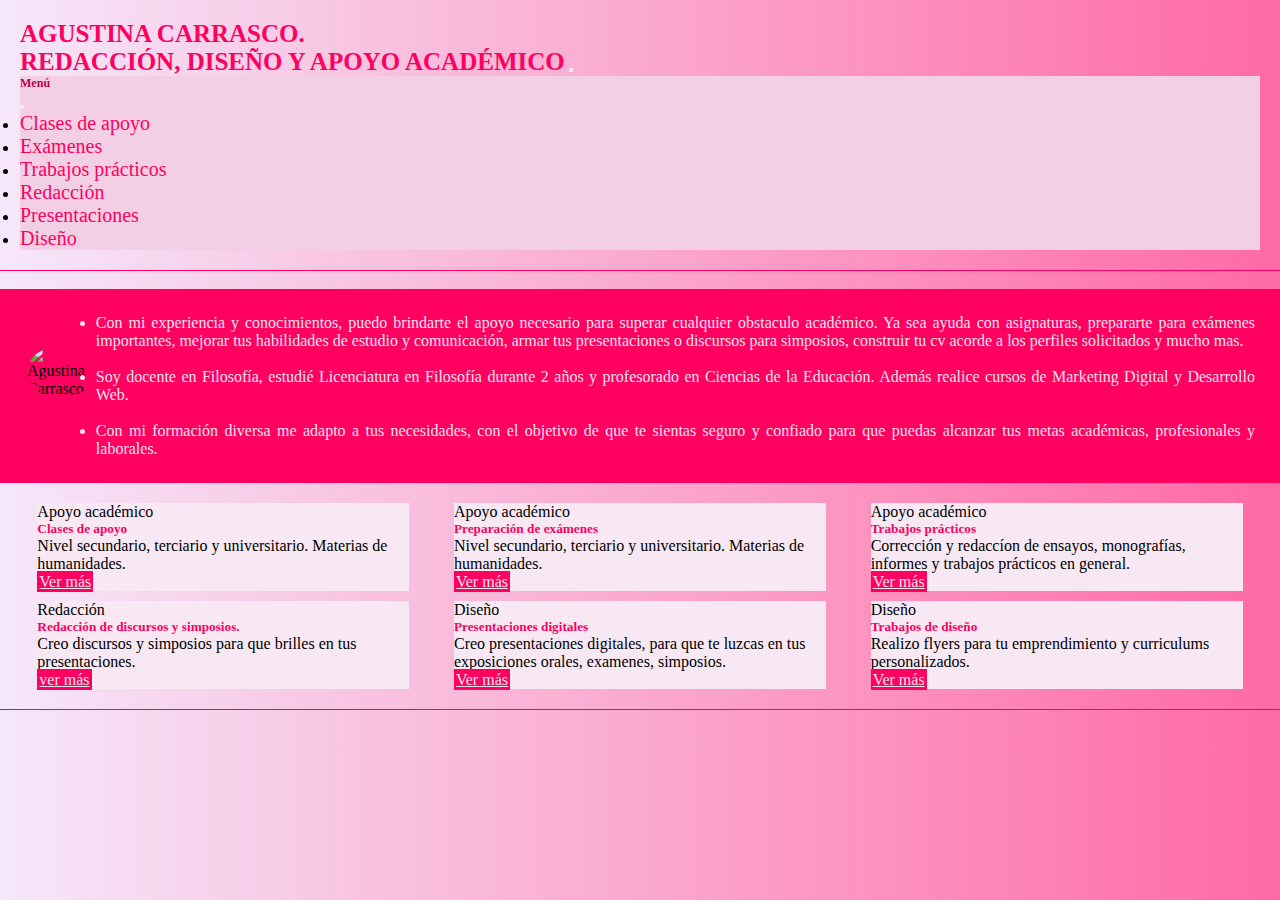
==== index.html @ 7ab7ef01 "index style" ====
<!DOCTYPE html>
<html lang="en">
<head>
    <meta charset="UTF-8">
    <meta name="viewport" content="width=device-width, initial-scale=1.0">
    <link href="https://cdn.jsdelivr.net/npm/bootstrap@5.3.0/dist/css/bootstrap.min.css" rel="stylesheet" integrity="sha384-9ndCyUaIbzAi2FUVXJi0CjmCapSmO7SnpJef0486qhLnuZ2cdeRhO02iuK6FUUVM" crossorigin="anonymous">
    <link rel="stylesheet" href="./css/style.css">
    <title>APOYO ACADÉMICO</title>
</head>
<body>
    <header>
        <section>
        <nav class="navbar">
            <div class="container-fluid">
              <a class="h1" href="./index.html">AGUSTINA CARRASCO. <br>REDACCIÓN, DISEÑO Y APOYO ACADÉMICO</a>
              <button class="navbar-toggler" type="button" data-bs-toggle="offcanvas" data-bs-target="#offcanvasDarkNavbar" aria-controls="offcanvasDarkNavbar" aria-label="Toggle navigation">
                <span class="navbar-toggler-icon"></span>
              </button>
              <div class="offcanvas offcanvas-end" tabindex="-1" id="offcanvasDarkNavbar" aria-labelledby="offcanvasDarkNavbarLabel">
                <div class="offcanvas-header">
                  <h6>Menú</h6>
                  <button type="button" class="btn-close" data-bs-dismiss="offcanvas" aria-label="Close"></button>
                </div>
                <div class="offcanvas-body">
                  <ul class="navbar-nav">
                      <li class="nav-item">
                          <a class="h3" href="pages/ClasesDeApoyo.html">Clases de apoyo</a>
                      </li>
                      <li class="nav-item">
                          <a class="h3"href="pages/Examenes.html">Exámenes</a>
                      </li>
                      <li class="nav-item">
                          <a class="h3" href="pages/TrabajosPracticos.html">Trabajos prácticos</a>
                      </li>
                      <li class="nav-item">
                          <a class="h3" href="pages/Redacción.html">Redacción</a>
                      </li>
                      <li class="nav-item">
                        <a class="h3" href="pages/Presentaciones.html">Presentaciones</a>
                    </li>
                      <li>
                          <a class="h3" href="pages/Diseño.html">Diseño</a>
                      </li>
                  </ul>
                </div>
              </div>
            </div>
          </nav>
    </section>
    </header>
    <main>
      <section>
        <img class="banner" src="./multimedia/portada2.jpg" alt="">
        <div class="bannertexto">Garantizamos tu éxito académico y profesional</div>
      </section>
      
      <section class="Agustina">
        <div class="contenedorfoto">
          <img class="imgagu" src="./multimedia/Agustina.jpg" alt="Agustina Carrasco">
        </div>
        <div class="contenedortexto">
          <ul>
            <li class="card-text1">
              Con mi experiencia y conocimientos, puedo brindarte el apoyo necesario para superar cualquier obstaculo académico. Ya sea ayuda con asignaturas, prepararte para exámenes importantes, mejorar tus habilidades de estudio y comunicación, armar tus presentaciones o discursos para simposios, construir tu cv acorde a los perfiles solicitados y mucho mas. 
            </li>
            <br>
            <li class="card-text1">
              Soy docente en Filosofía, estudié Licenciatura en Filosofía durante 2 años y profesorado en Ciencias de la Educación. Además realice cursos de Marketing Digital y Desarrollo Web. 
            </li>
            <br>
            <li class="card-text1"> Con mi formación diversa me adapto a tus necesidades, con el objetivo de que te sientas seguro y confiado para que puedas alcanzar tus metas académicas, profesionales y laborales.</li>
          </ul>
        </div>
      </section>
        <section class="cards">
          <div class="card">
            <div class="card-header">
              Apoyo académico
            </div>
            <div class="card-body">
              <h5 class="card-title">Clases de apoyo</h5>
              <p class="card-text">Nivel secundario, terciario y universitario. Materias de humanidades.</p>
              <a href="pages/ClasesDeApoyo.html" class="btn">Ver más</a>
            </div>
          </div>
          <div class="card">
            <div class="card-header">
              Apoyo académico
            </div>
            <div class="card-body">
              <h5 class="card-title">Preparación de exámenes</h5>
              <p class="card-text">Nivel secundario, terciario y universitario. Materias de humanidades.</p>
              <a href="pages/Examenes.html" class="btn">Ver más</a>
            </div>
          </div>
          <div class="card">
            <div class="card-header">
              Apoyo académico
            </div>
            <div class="card-body">
              <h5 class="card-title">Trabajos prácticos</h5>
              <p class="card-text">Corrección y redaccíon de ensayos, monografías, informes y trabajos prácticos en general.</p>
              <a href="pages/TrabajosPracticos.html" class="btn">Ver más</a>
            </div>
          </div>
          <div class="card">
            <div class="card-header">
              Redacción
            </div>
            <div class="card-body">
              <h5 class="card-title">Redacción de discursos y simposios.</h5>
              <p class="card-text">Creo discursos y simposios para que brilles en tus presentaciones.</p>
              <a href="pages/Redacción.html" class="btn">ver más</a>
            </div>
          </div>
          <div class="card">
            <div class="card-header">
              Diseño
            </div>
            <div class="card-body">
              <h5 class="card-title">Presentaciones digitales</h5>
              <p class="card-text">Creo presentaciones digitales, para que te luzcas en tus exposiciones orales, examenes, simposios.</p>
              <a href="pages/Presentaciones.html" class="btn">Ver más</a>
            </div>
          </div>
          <div class="card">
            <div class="card-header">
              Diseño
            </div>
            <div class="card-body">
              <h5 class="card-title">Trabajos de diseño</h5>
              <p class="card-text">Realizo flyers para tu emprendimiento y curriculums personalizados.</p>
              <a href="pages/Diseño.html" class="btn">Ver más</a>
            </div>
          </div>
         
        </section>
       

    </main>
    <footer>
        <a href="https://www.instagram.com/profe.agustina.carrasco/"><img class="ig" src="./multimedia/instagram.png" alt=""></a>
    </footer>
    <script src="https://cdn.jsdelivr.net/npm/bootstrap@5.3.0/dist/js/bootstrap.bundle.min.js" integrity="sha384-geWF76RCwLtnZ8qwWowPQNguL3RmwHVBC9FhGdlKrxdiJJigb/j/68SIy3Te4Bkz" crossorigin="anonymous"></script>
</body>
</html>
---- css/style.css ----
*{
    margin: 0;
    padding: 0;
    box-sizing: border-box;
}
body{
    background: rgb(204,125,227);
    background: linear-gradient(90deg, rgba(204,125,227,0.18484479973630075) 0%, rgba(255,0,99,0.5826039033777574) 100%);
}
header{
    padding:20px;
    font-size:18px;
    border-bottom:1px solid #FF0060;
}
.h1{
    font-size:25px;
    text-decoration: none;
    color: #FF0060;
    font-weight: bold;
}
.offcanvas-header{
    background-color:#f3cfe5;
    color: #b80248;
}
.offcanvas-body{
    background-color:#f3cfe5;
}
.h3{
    text-decoration: none;
    color: #FF0060;
    font-size:20px;
}
.h3:hover{
    text-decoration:underline;
    color: #b80248;
    font-size:20px;
}

footer{
    padding:20px;
    font-size:18px;
    border-top:1px solid #FF0060;
}
.banner{
    width:100%;
    opacity:70%;
}
.bannertexto{
    position:absolute;
    top: 50%;
    left: 50%;
    transform: translate(-50%, -50%);
    color: #fcf9fa;
    font-weight: bold;
    font-size:50px;
    animation: aparicion 1.5s forwards;
    opacity:0;
}
@keyframes aparicion {
    0% {
      opacity: 0;
      transform: translateX(100%);
    }
    100% {
      opacity: 1;
      transform: translateX(0);
    }
  }
.Agustina{
    display: flex;
    padding:25px;
    background-color: #FF0060; 
}
.imgagu{
    border-radius:50%;
    width: 200px;
    height: 200px;
    border: 2px solid #FF0060;
    margin-top:30px;
    }
.contenedortexto{
    text-align:justify;
    color: #efe3ed;
    animation: aparicion1 5s forwards;
}
@keyframes aparicion1 {
    0% {
        transform: translateX(100%);
    }
    100% {
        transform: translateX(0); 
    }
  }
.cardtext1{
    list-style-type: disc; 
    list-style-position: inside;
}
.cards{
    padding:20px;
    display: flex;
    flex-wrap: wrap;
    gap:10px;
    justify-content: space-around;
}
.card{
    width:30%;
    background-color: #f7e8f4;
}
.card-title{
    color: #FF0060;
}
.btn{
    border:2px solid #FF0060;
    background-color:#FF0060;
    color: #efe3ed;
}
.btn:hover{
    border:2px solid #b80248;
    background-color: #b80248;
    color:#efe3ed
}

.ig{
    width:40px;
    display:block;
    margin:auto;
}
/*CLASES DE APOYO*/
.clasesdeapoyo{
    padding:20px;
    margin:10px;
    display: flex;
    justify-content: space-evenly;
    gap:55px;
}

.clase3{
    padding:10px;
    margin:5px; 
    display: flex;
    justify-content:flex-start;
}
/*EXAMENES*/
.examenes{
    background-image:url(../multimedia/examen.jpg);
    background-size: cover;
    padding:20px;
    text-align: center;
    display:flex;
    flex-direction: column;
    gap:10px;
}
.examenes2{
    margin-left: auto;
    margin-right: auto;
    width:50%;
    text-align: justify;
    padding:15px;
    background-color:#f7e8f4;
    border-radius:10px;
    width:60%;
    border:2px solid #FF0060;
}
.h2{
    font-size:20px;
}
/*TRABAJOS PRACTICOS*/
.trabajospracticos{
    background-image:url(../multimedia/tp.jpg);
    background-size: cover;
    padding:20px;
    text-align:center;
    display:flex;
    flex-direction: column;
    gap:10px;
}
.tp{
    padding:20px;
    margin:10px;
    display: flex;
    flex-direction:row;
    gap:10px;
}
.tp2{
    width:50%;
    text-align: justify;
    padding:15px;
    background-color:#f7e8f4;
    border-radius:10px;
    width:60%;
    border:2px solid #FF0060;
    transition:1s;
}
.tp2:hover{
    background-color:#ffffff;
    border:2px solid #48031e;
}
/*PRESENTACIONES*/
.cardspresentacion{
    display: flex;
    gap:100px;
    margin:10px;
    justify-content: space-evenly;

}
.presentacion{
    padding:20px;
    text-align: justify;
}

/*REDACCION*/
.redaccion{
    padding:20px;
    margin:0;
    background-color: #FF0060;
    color: #ffffff;
}

    

/*DISEÑO*/
.diseño{
    padding:20px;
    margin:10px;
    display: flex;
    justify-content: space-evenly;
    gap:50px;
}
/*mediaqueries*/
/*index*/
@media(max-width:576px){
    .h1{
        font-size:18px;  
    }
    .h3{
        font-size:16px;
    }
    footer{
        font-size:16px;
    }
    .bannertexto{
        position:absolute;
        top: 30%;
        left: 50%;
        transform: translate(-50%, -50%);
        color: #fcf9fa;
        font-weight: bold;
        font-size:20px;
        animation: aparicion 1.5s forwards;
        opacity:0;
    }
    @keyframes aparicion {
        0% {
          opacity: 0;
          transform: translateX(100%);
        }
        100% {
          opacity: 1;
          transform: translateX(0);
        }
      }
      .Agustina{
        display: flex;
        padding:10px;
        background-color: #FF0060; 
    }
    .imgagu{
        border-radius:50%;
        width: 150px;
        height: 150px;
        border: 1px solid #FF0060;
        margin-top:30px;
        }
    .contenedortexto{
        text-align:justify;
        color: #efe3ed;
        font-size:16px;
        animation: aparicion1 3s forwards;
    }
    @keyframes aparicion1 {
        0% {
            transform: translateX(100%);
        }
        100% {
            transform: translateX(0); 
        }
      }
    .cardtext1{
        list-style-type: disc; 
        list-style-position: inside;
    }
    .cards{
        padding:5px;
        display: flex;
        gap:5px;
        justify-content: space-around;
    }
    .card{
        width:80%;
        background-color: #f7e8f4;
    }
    .card-title{
        font-size:20px;
    }
    .card-text{
        font-size:16px;
    }
    .btn{
        font-size:18px;
    }
}
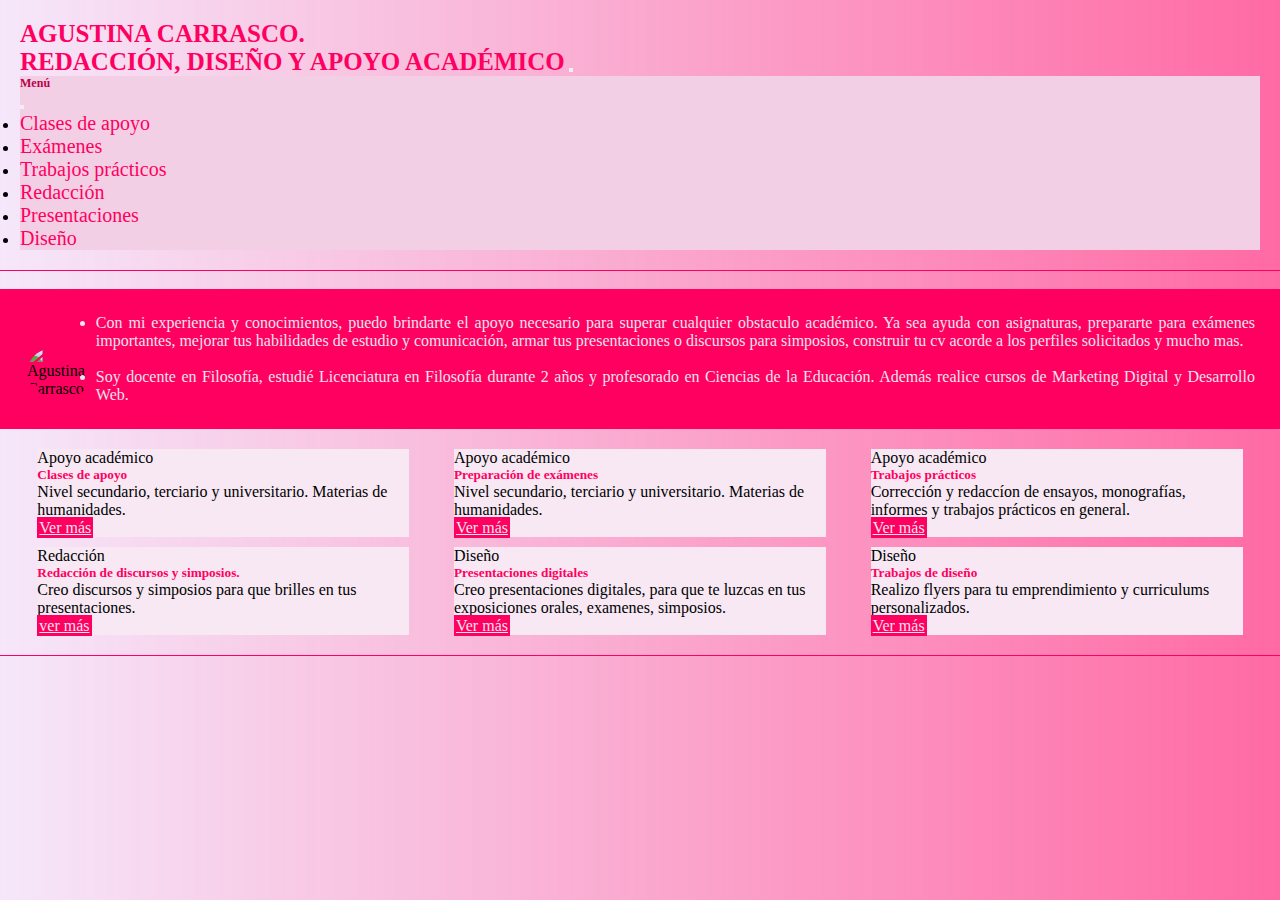
==== commit db3d8700: "change index" ====
--- a/index.html
+++ b/index.html
@@ -67,8 +67,6 @@
             <li class="card-text1">
               Soy docente en Filosofía, estudié Licenciatura en Filosofía durante 2 años y profesorado en Ciencias de la Educación. Además realice cursos de Marketing Digital y Desarrollo Web. 
             </li>
-            <br>
-            <li class="card-text1"> Con mi formación diversa me adapto a tus necesidades, con el objetivo de que te sientas seguro y confiado para que puedas alcanzar tus metas académicas, profesionales y laborales.</li>
           </ul>
         </div>
       </section>
--- a/css/style.css
+++ b/css/style.css
@@ -308,4 +308,32 @@
     .btn{
         font-size:18px;
     }
+    .clasesdeapoyo{
+        display: flex;
+        flex-direction: column;
+        justify-content:center;
+        gap:10px;
+    }
+    .h2{
+        font-size:18px;
+    }
+    .examenes2{
+        font-size:16px;
+    }
+    .tp{
+        padding:20px;
+        margin:10px;
+        display: flex;
+        flex-direction:column;
+        gap:10px;
+    }
+    .tp2{
+        text-align: justify;
+        padding:10px;
+        background-color:#f7e8f4;
+        border-radius:10px;
+        width:60%;
+        border:2px solid #FF0060;
+        transition:1s;
+    }
 }